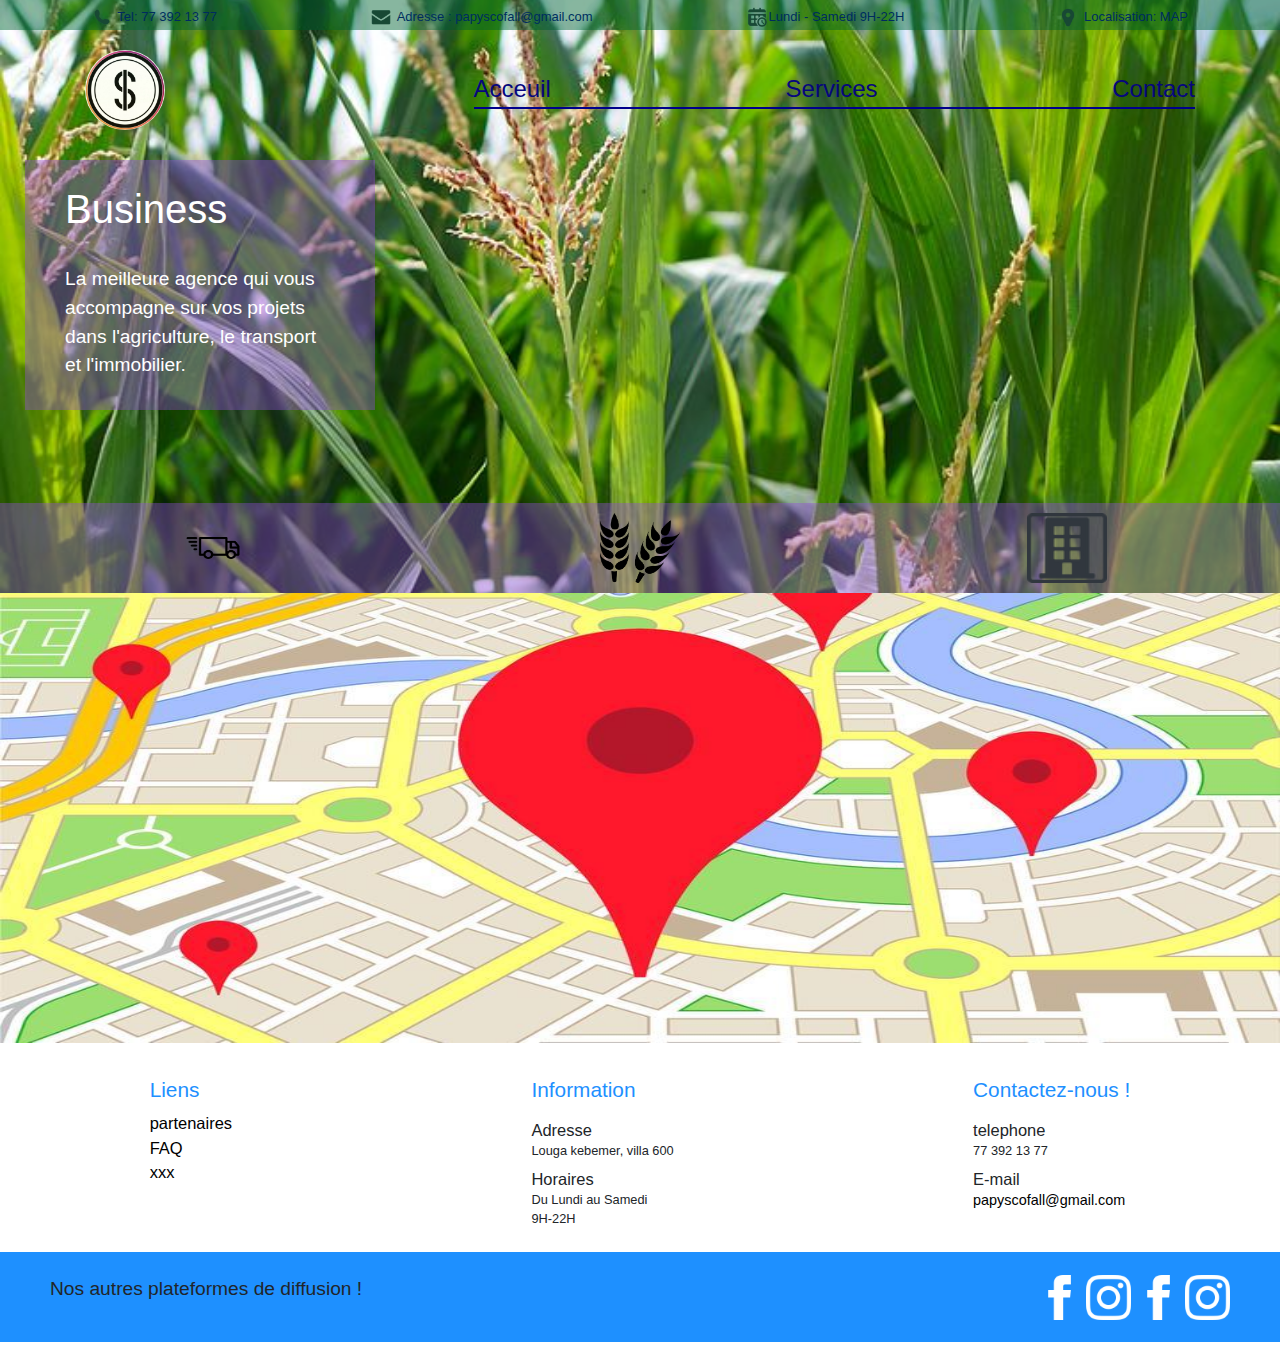
==== agro.html @ 6961dc78 "sauvegarde des pages agro immo et transport" ====
<!DOCTYPE html>
<html lang="fr">
<head>
    <meta charset="UTF-8">
    <meta http-equiv="X-UA-Compatible" content="IE=edge">
    <meta name="viewport" content="width=device-width, initial-scale=1.0">
    <link rel="stylesheet" href="css/bootstrap.min.css">
    <link rel="stylesheet" href="css/style.css">
    <link rel="stylesheet" href="css/partie2.css">
    <link rel="stylesheet" href="css/agro.css">
    <title>agriculture</title>
</head>
<body>
    <header id="accueil" style="background-image:url(agro.jpg);">
        <div class="header_info container-fluid"> 
                <div  id="supp"><img src="img/telephone.png" class="header_info_img" > Tel: 77 392 13 77 </div>
                <div><img src="img/mail.png"> <span class="header_info_items">Adresse</span> : <a href="#"><span class="header_info_items">papyscofall@gmail.com</span></a></div>
                <div><img src="img/calendar.png" class="header_info_img"><span class="header_info_items">Lundi - Samedi 9H-22H </span></div>
                <div id="supp"><img src="img/map.png"> Localisation: <a href="#"><span class="header_info_items">MAP</span></a></div>
        </div>

        <nav class="container nav_barre color">
            <img src="img/my_logo.JPG" alt="logo">
            <ul>
                <li><a href="index.html">Acceuil</a></li>
                <li><a href="#service">Services</a></li>
                <li><a href="#contact">Contact</a></li>
            </ul>
        </nav>

        <div class="header_container_text" >
            <div class="header_text">
                <h1>Business </h1>
                <br>
                <p> La meilleure agence qui vous accompagne sur vos projets dans l'agriculture, le transport
                    et l'immobilier. 
                </p>
            </div>
        </div>
        
        <div class="header_icone">
            <a href="transport.html"><img src="img/camion.png" id="logo_camion"></a>
            <a href="#"><img src="img/agro.png"></a>
            <a href="immo.html"><img src="img/building.png"></a>
        </div>
    </header>

    <div class="map">
        <img src="img/carte.jpg">
    </div>




    <div class="footer" id="contact">
        <div class="footer_partie1">
            <div class="footer_partie1_items">
                <h3>Liens</h3>
                <a href="#">partenaires</a>
                <a href="#">FAQ</a> 
                <a href="#">xxx</a>
            </div>
            <div class="footer_partie1_items">
                <h3>Information</h3>
                <h5>Adresse</h5>
                <p>Louga kebemer, villa 600</p> 
                <h5>Horaires</h5>
                <p> Du Lundi au Samedi </p>
                <p> 9H-22H </p>
            </div>
            <div class="footer_partie1_items">
                <h3>Contactez-nous !</h3>
                <h5>telephone</h5>
                <p>77 392 13 77</p> 
                <h5>E-mail</h5>
                <a href="#" id="adresse">papyscofall@gmail.com</a>
            </div>
        </div>
        <br>
        <div class="footer_partie2">
            <p>Nos autres plateformes de diffusion ! </p>
            <div class="footer_partie2_media">
                <a href="#"><img src="img/facebook.png" alt=""></a>
                <a href="#"><img src="img/instagram.png" alt=""></a>
                <a href="#"><img src="img/facebook.png" alt=""></a>
                <a href="#"><img src="img/instagram.png" alt=""></a>
            </div>
        </div>

    </div>





</body>
</html>
---- css/style.css ----
/* :root{
    
} */

*{
    margin: 0px;
    padding: 0px;
}

/* Entete */
header{
    width: 100%;
    height: 100vh;
    height: auto;
    /* position: relative;
    top: 0px; */
    background-image: url(/commerce.png);
    background-repeat: no-repeat;
    background-size: cover;
    background-position:center;

}

.header_info{
    display: flex;
    justify-content: space-around;
    width: 100%;
    height: 20px;
    padding-top: 5px;
    z-index: 1;
}

.header_info ::before{
    content: "";
    position: absolute;
    top: 0px;
    right: 0px;
    background-color: rgba(0, 100, 50, 0.06);
    width: 100%;
    height: 30px;
    z-index: 0;
}

.header_info div{
    font-size: small;
    color: darkblue;
    padding: 2px;
}

.header_info div a{
    color: darkblue;
    text-decoration: none;
}

.header_info img{
    width: 20px;
    height: 20px;
    margin-right: 2px;
    margin-bottom: 2px;
}


/* media querry */

@media (max-width : 700px) {
    #supp{
        display: none;
    }
    .header_info_items{
        font-size: 0.6rem;
    }

    .header_info ::before{
        display:initial;
    }
}



.nav_barre{
    /* border-bottom: 1px solid darkblue; */
    height: auto;
    width: 100%;
    margin-top: 30px;
    display: flex;
    justify-content: space-between;
    padding-bottom: 0px;
}

.nav_barre img {
    width: 80px; 
    height: 80px;
    position: relative;
    border-radius: 100%;
    margin-bottom: -20px;
}
.nav_barre ul{
    display: flex;
    list-style-type: none;
    justify-content: space-between;
    align-items: flex-end;
    width: 65%;
    margin: 0px;
    margin-bottom: 1px;
    border-bottom: 2px solid darkblue;
}

.nav_barre ul li{
    color: rgb(3, 3, 104);
    font-size: 1.5em;
}

.nav_barre ul li :hover{
    color: darkblue;
    border-bottom: 4px solid darkblue;
    font-size: 1em;
}

.nav_barre a{
    text-decoration: none;
}

@media (max-width : 420px) {
    nav{
        height: 50px;
        position: relative;
        top: 0px;
        margin-top: 20px;
        padding-top: 20px;
        display: flex;
        justify-content: space-between;
        
    } 

    .nav_barre ul li{
        color: rgb(3, 3, 104);
        font-size: 1em;
    }
    
}


/* ------------------------------------------------------------------- */
.header_text{
    width: 350px;
    height: 250px;
    font-family:Arial, Helvetica, sans-serif;
    background-color: rgba(148, 75, 221, 0.4);
    /* margin-top: 50px;
    margin-left: 35px; */
    padding: 25px 40px;
    color: white;
}

.header_text p {
    font-size: larger;
}

.header_container_text{
    width: 100%;
    height: auto;
    margin-top: 50px;
    padding-left: 25px; 
    display: flex;
    justify-content: flex-start;
    
}

@media (max-width : 420px) {
    .header_container_text{
        width: 100%;
        height: auto;
        margin-top: 50px;
        padding-left: 5px; 
        display: flex;
        justify-content: flex-start;
    }
    
}

/* ------------------------------------------------------------------- */

.header_icone{
    width: 100%;
    height: 90px;
    margin-top:93px ;
    background-color: rgba(148, 75, 221, 0.4);
    display: flex;
    justify-content: space-around;
    
}
.header_icone img {
    width: 80px;
    height: 80px;
    margin-top: 10px;
    padding-bottom: 10px;
    /* border-bottom: 6px solid darkblue; */
    
}

.header_icone #logo_camion {
    width: 80px;
    height: 80px;
}

.header_icone a :hover{
   
    border-bottom: 6px solid darkblue;
}
---- css/partie2.css ----
*{
    height: auto;
    margin: 0px;
}
.info_area{
    width: 100%;
    height: 50vh;
    height: auto;
    display: flex;
    justify-content: space-around;
    padding-top: 3em;
    background-color: whitesmoke;
}

.text{
    width: 50%;
    height: auto;
}

.info_area img{
    width: 20em;
    height: 15em;
}

@media (max-width :650px ) {
    .info_area img{
        width: 10em;
        height: 10em;
    } 

    .text h2{
        font-size: 1.5em;
    }

}


.info_sup{
    width: 100%;
    height: 100px;
    background-color: dodgerblue;
    display: flex;
    justify-content: center;
    align-items: center;
}

.info_sup span{
    font-size:2em;
    font-weight: bold;
}

.info_sup ul {
    width: 90%;
    height: auto;
    display: flex;
    justify-content: space-around;
    justify-items: center;
    margin-left: -50px;
    align-items: center;
}
.info_sup ul img{
    width: 45px;
    height: 45px;
    margin-right: 5px;
}

@media (max-width :450px ) {
    .info_sup ul img{
        width: 30px;
        height: 30px;
        margin-right: 5px;
    }
}
.info_sup ul li{
    list-style-type:none;
}


@media (max-width :450px ) {
    .info_sup ul {
        width: 90%;
        height: auto;
        display: flex;
        justify-content: space-around;
        justify-items: center;
        margin-left: -5px;
        align-items: center;
        
    }
}

/* ---------------------------------------------------------------------- */
/* ---------------------------------------------------------------------- */

.service_area{
    width: 100%;
    height: auto;
    padding-top: 40px;
    display: flex;
    /* align-content: center; */
    justify-content: space-around;
    background-color: rgb(22, 18, 18);
    background-color: rgba(148, 75, 221, 0.4);
}

.service_area_item{
    width: 180px;
    height: 325px;
    padding: 5px 5px;
    background-color: cyan;
    margin-top: 15px;
    margin:15px 4px;
}
.service_area_item img{
    width: 170px;
    height: 140px;
   
}
.service_area_item h3{
    margin-top: 30px;
    font-size: medium;
    padding: 5px;
}
.service_area_item p{
    margin-top: 0px;
    font-size: 0.9em;
    padding: 0px 5px;
}
.service_area_text{
    width: 180px;
}

@media (max-width: 800px) {
    .service_area{
        width: 100%;
        height: auto;
        padding-top: 40px;
        display: flex;
        /* align-content: center; */
        justify-content: space-around;
        flex-wrap: wrap;
        background-color: rgb(22, 18, 18);
        background-color: rgba(148, 75, 221, 0.4);
    }
}

/* ---------------------------------------------------------------------- */
/* ---------------------------------------------------------------------- */

.map img{
    width: 100%;
    height: 50vh;
    background-size:auto;
    background-attachment: fixed;
}

/* ---------------------------------------------------------------------- */
/* ---------------------------------------------------------------------- */

.footer{
    width: 100%;
    height: auto;
    background-color: rgb(255, 255, 255);
    padding-top: 30px;
}
.footer a{
    color: black;
    font-size: 1.03rem;
    margin: 0px;
}
.footer_partie1{
    width: 100%;
    height: auto;
    display: flex;
    justify-content: space-around;
}

@media (max-width:400px){
    .footer_partie1{
        width: 100%;
        height: auto;
        display: flex;
        flex-direction: column;
        justify-content: space-around;
        padding-left: 30px;
    }
}


.footer_partie1_items{
    display: flex;
    flex-direction: column;
    justify-items:center;
    margin-top: 5px;
    /* align-items: center; */
}

.footer_partie1_items h5{
    font-size: 1.03rem;
    margin: 0px;
    margin-top: 10px;
}

.footer_partie1_items p{
    font-size: 0.8rem;
    margin: 0px;
}

.footer_partie1_items h3{
    font-size: 1.3rem;
    color: dodgerblue;
}
#adresse{
    font-size: 0.9rem;
}
.footer_partie2{
    width: 100%;
    height: 90px;
    padding: 5px 50px;
    background-color: dodgerblue;
    display: flex;
    align-items: center;
    justify-content: space-between;
    margin-bottom: 30px;
}

.footer_partie2 p{
    text-align: center;
    font-size: larger
}

@media (max-width:700px){
    .footer_partie2{
        width: 100%;
        height: auto;
        padding: 5px 50px;
        background-color: dodgerblue;
        display: flex;
        flex-direction: column;
        align-items: center;
        justify-content: space-between;
        margin-bottom: 30px;
    }

    .footer_partie2 p{
        text-align: center;
    }
}

.footer_partie2_media{
    width: auto;
    height: auto;

}

.footer_partie2_media img{
    width: 45px;
    height: 45px;
    
}
---- css/agro.css ----
.color ul li a{
    color: rgb(6, 6, 126);
}
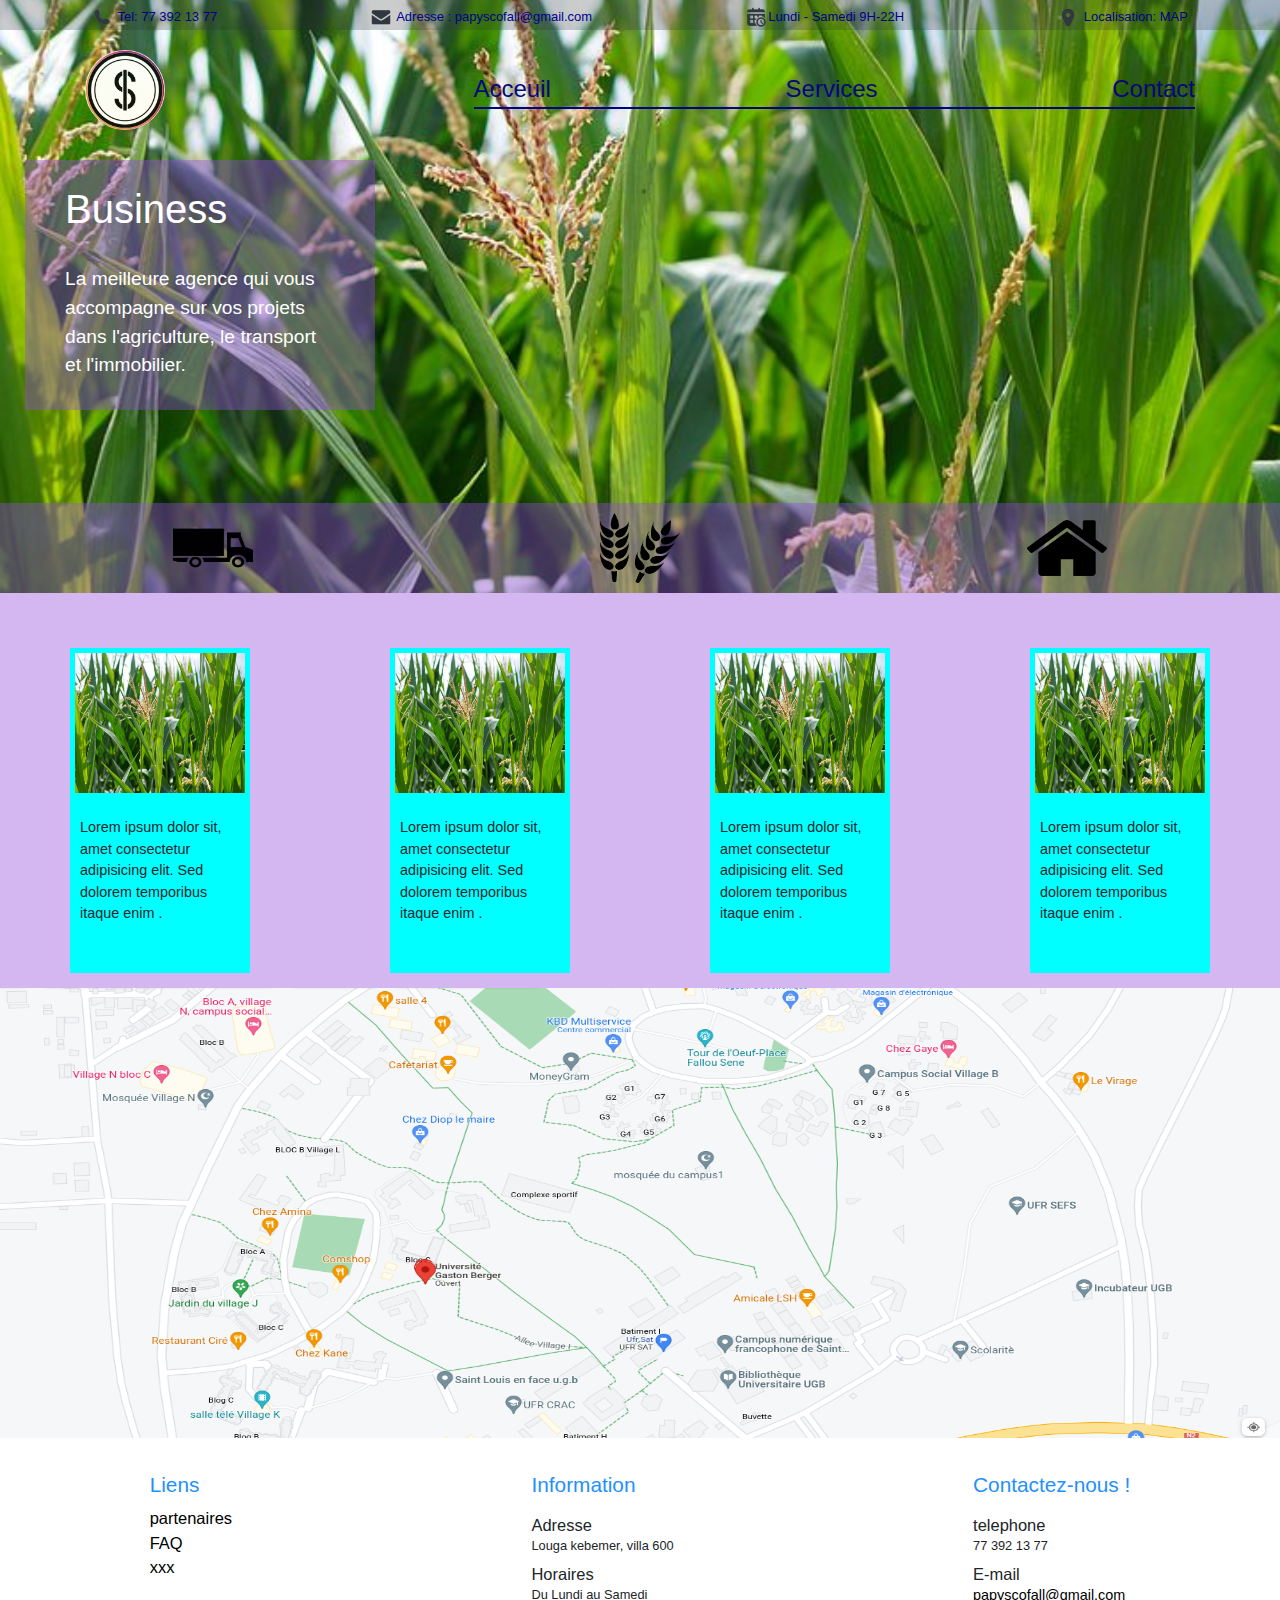
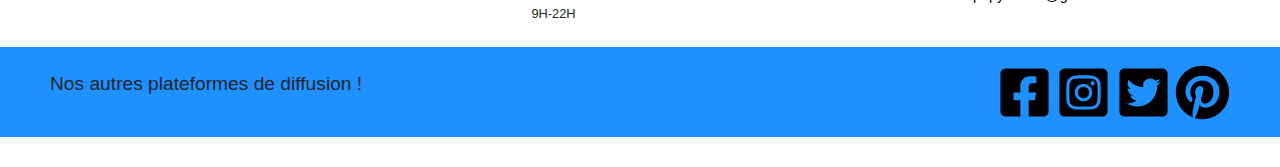
==== commit 16fafaf7: "sauvegarde premier version complet" ====
--- a/agro.html
+++ b/agro.html
@@ -13,10 +13,13 @@
 <body>
     <header id="accueil" style="background-image:url(agro.jpg);">
         <div class="header_info container-fluid"> 
-                <div  id="supp"><img src="img/telephone.png" class="header_info_img" > Tel: 77 392 13 77 </div>
-                <div><img src="img/mail.png"> <span class="header_info_items">Adresse</span> : <a href="#"><span class="header_info_items">papyscofall@gmail.com</span></a></div>
-                <div><img src="img/calendar.png" class="header_info_img"><span class="header_info_items">Lundi - Samedi 9H-22H </span></div>
-                <div id="supp"><img src="img/map.png"> Localisation: <a href="#"><span class="header_info_items">MAP</span></a></div>
+            <div  id="supp"><img src="img/telephone.png" class="header_info_img" > Tel: 77 392 13 77 </div>
+            <div>
+                <img src="img/mail.png"> <span class="header_info_items">Adresse : </span> 
+                <a href="mailto:papyscofall@gmail.com" class="header_info_items">papyscofall@gmail.com</a>
+            </div>
+            <div><img src="img/calendar.png" class="header_info_img"><span class="header_info_items">Lundi - Samedi 9H-22H </span></div>
+            <div id="supp"><img src="img/map.png"> Localisation: <a href="#" class="header_info_items">MAP</a></div>
         </div>
 
         <nav class="container nav_barre color">
@@ -39,18 +42,46 @@
         </div>
         
         <div class="header_icone">
-            <a href="transport.html"><img src="img/camion.png" id="logo_camion"></a>
-            <a href="#"><img src="img/agro.png"></a>
-            <a href="immo.html"><img src="img/building.png"></a>
+            <a href="transport.html"><img src="image/new_camion.png" id="logo_camion"></a>
+            <a href="agro.html"><img src="img/agro.png"></a>
+            <a href="immo.html"><img src="image/new_home.png"></a>
         </div>
     </header>
 
-    <div class="map">
-        <img src="img/carte.jpg">
+    <div class="service_area" id="service">
+        
+        <div class="service_area_item">
+            <img src="img/agro.jpg" alt=""><br><br>
+            
+            <p>
+                Lorem ipsum dolor sit, amet consectetur adipisicing elit. Sed dolorem temporibus itaque enim .
+            </p>
+        </div>
+        <div class="service_area_item">
+            <img src="img/agro.jpg" alt=""><br><br>
+            
+            <p>Lorem ipsum dolor sit, amet consectetur adipisicing elit. Sed dolorem temporibus itaque enim .
+            </p>
+        </div>
+        <div class="service_area_item">
+            <img src="img/agro.jpg" alt=""><br><br>
+            
+            <p>
+                Lorem ipsum dolor sit, amet consectetur adipisicing elit. Sed dolorem temporibus itaque enim .
+            </p>
+        </div>
+        <div class="service_area_item">
+            <img src="img/agro.jpg" alt=""><br><br>
+            
+            <p>
+                Lorem ipsum dolor sit, amet consectetur adipisicing elit. Sed dolorem temporibus itaque enim .
+            </p>
+        </div> 
     </div>
 
-
-
+    <div class="map">
+        <img src="image/new_map.png">
+    </div>
 
     <div class="footer" id="contact">
         <div class="footer_partie1">
@@ -73,17 +104,17 @@
                 <h5>telephone</h5>
                 <p>77 392 13 77</p> 
                 <h5>E-mail</h5>
-                <a href="#" id="adresse">papyscofall@gmail.com</a>
+                <a href="mailto:papyscofall@gmail.com" id="adresse">papyscofall@gmail.com</a>
             </div>
         </div>
         <br>
         <div class="footer_partie2">
             <p>Nos autres plateformes de diffusion ! </p>
             <div class="footer_partie2_media">
-                <a href="#"><img src="img/facebook.png" alt=""></a>
-                <a href="#"><img src="img/instagram.png" alt=""></a>
-                <a href="#"><img src="img/facebook.png" alt=""></a>
-                <a href="#"><img src="img/instagram.png" alt=""></a>
+                <a href="#"><img src="image/facebook-square-brands.svg"></a>
+                <a href="#"><img src="image/instagram-square-brands.svg" alt=""></a>
+                <a href="#"><img src="image/twitter-square-brands.svg" alt=""></a>
+                <a href="#"><img src="image/pinterest-brands.svg" alt=""></a>
             </div>
         </div>
 
--- a/css/style.css
+++ b/css/style.css
@@ -30,12 +30,12 @@
     z-index: 1;
 }
 
-.header_info ::before{
+.header_info::before{
     content: "";
     position: absolute;
     top: 0px;
     right: 0px;
-    background-color: rgba(0, 100, 50, 0.06);
+    background-color: rgb(47 52 50 / 25%);
     width: 100%;
     height: 30px;
     z-index: 0;
@@ -45,6 +45,8 @@
     font-size: small;
     color: darkblue;
     padding: 2px;
+    height: auto;
+    z-index: 100;
 }
 
 .header_info div a{
@@ -59,8 +61,20 @@
     margin-bottom: 2px;
 }
 
+a.header_info_items{
+    width: auto;
+}
+
 
 /* media querry */
+
+@media (max-width : 321px) {
+    #supp_{
+        display: none;
+    }
+   
+}
+
 
 @media (max-width : 700px) {
     #supp{
@@ -68,6 +82,7 @@
     }
     .header_info_items{
         font-size: 0.6rem;
+        width: auto;
     }
 
     .header_info ::before{
--- a/css/partie2.css
+++ b/css/partie2.css
@@ -150,8 +150,9 @@
 .map img{
     width: 100%;
     height: 50vh;
-    background-size:auto;
+    background-size:cover;
     background-attachment: fixed;
+    
 }
 
 /* ---------------------------------------------------------------------- */
@@ -254,7 +255,7 @@
 }
 
 .footer_partie2_media img{
-    width: 45px;
-    height: 45px;
+    width: 55px;
+    height: 55px;
     
 }--- a/css/agro.css
+++ b/css/agro.css
@@ -1,4 +1,7 @@
 
 .color ul li a{
     color: rgb(6, 6, 126);
-}+}
+
+/*-------------------------------------------*/
+
